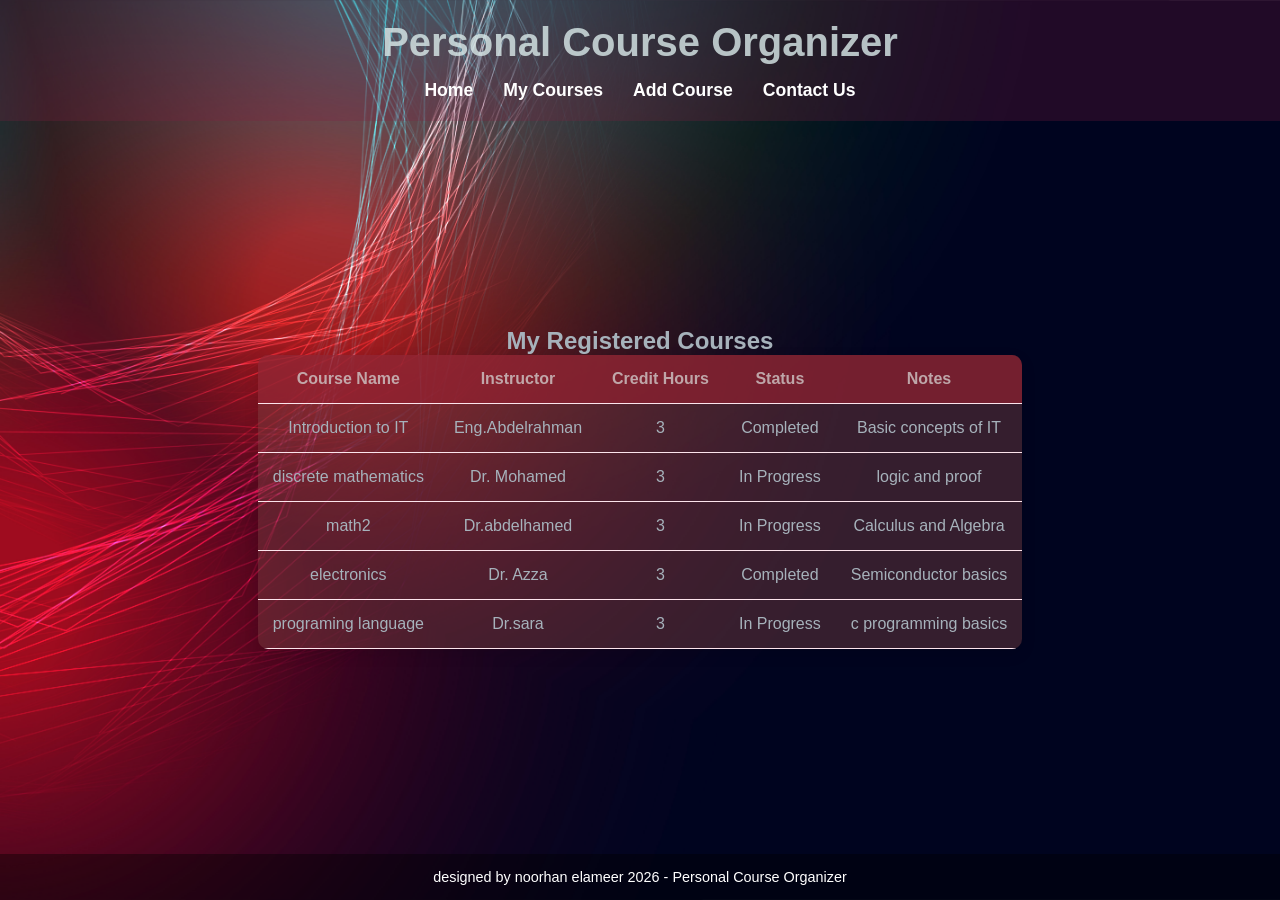
==== courses.html @ b3837af3 "task1" ====
<!DOCTYPE html>
<html lang="en">
<head>
    <meta charset="UTF-8">
    <meta name="viewport" content="width=device-width, initial-scale=1.0">
    <title>My Courses</title>
    <link rel="stylesheet" href="style.css">
</head>
<body>

    <header>
        <h1>Personal Course Organizer</h1>
        <nav>
            <ul>
                <li><a href="index.html">Home</a></li>
                <li><a href="courses.html">My Courses</a></li>
                <li><a href="add-course.html">Add Course</a></li>
                <li><a href="contact.html">Contact Us</a></li>
            </ul>
        </nav>
    </header>

    <main>
        <section>
            <h2>My Registered Courses</h2>
            <table class="course-table">
                <thead>
                    <tr>
                        <th>Course Name</th>
                        <th>Instructor</th>
                        <th>Credit Hours</th>
                        <th>Status</th>
                        <th>Notes</th>
                    </tr>
                </thead>
                <tbody>
                    <tr>
                        <td>Introduction to IT</td>
                        <td>Eng.Abdelrahman</td>
                        <td>3</td>
                        <td>Completed</td>
                        <td>Basic concepts of IT</td>
                    </tr>
                    <tr>
                        <td>discrete mathematics</td>
                        <td>Dr. Mohamed</td>
                        <td>3</td>
                        <td>In Progress</td>
                        <td>logic and proof</td>
                    </tr>
                    <tr>
                        <td>math2</td>
                        <td>Dr.abdelhamed</td>
                        <td>3</td>
                        <td>In Progress</td>
                        <td>Calculus and Algebra</td>
                    </tr>
                    <tr>
                        <td>electronics</td>
                        <td>Dr. Azza</td>
                        <td>3</td>
                        <td>Completed</td>
                        <td>Semiconductor basics</td>
                    </tr>
                    <tr>
                        <td>programing language</td>
                        <td>Dr.sara</td>
                        <td>3</td>
                        <td>In Progress</td>
                        <td>c programming basics</td>
                    </tr>
                </tbody>
            </table>
        </section>
    </main>

    <footer>
        <p>designed by noorhan elameer 2026 - Personal Course Organizer</p>
    </footer>

</body>
</html>
---- style.css ----
* {
    border: 0;
    margin: 0;
    padding: 0;
    box-sizing: border-box;
    font-family: Arial, sans-serif;
}

body {
    background-image: url(images/22001.jpg);
    background-position: center ;
    background-size: cover;
    display: flex;
    flex-direction: column;
    min-height: 100vh;
}


header {
    background-color: #811c4141; 
    color: #d6e5e5d2 ;
    text-align: center;
    padding: 20px 0;
}

header h1 {
    font-size: 2.5rem;
    margin-bottom: 15px;
}


nav ul {
    list-style: none;
    display: flex;
    justify-content: center;
    gap: 30px;
}

nav ul li a {
    text-decoration: none;
    color: white;
    font-weight: bold;
    font-size: 1.1rem;
}

nav ul li a:hover {
    text-decoration: underline;
}


main {
    flex: 1; 
    display: flex;
    justify-content: center;
    align-items: center;
    text-align: center;
}

.welcome-section h2 {
    color: #eee2e7; 
    font-size: 2.2rem;
    margin-bottom: 20px;
}

.welcome-section p {
    color: #ede3e3;
    font-size: 1.2rem;
}


footer {
    background-color: #00000065;
    color: white;
    text-align: center;
    padding: 15px 0;
    font-size: 0.9rem;
}
section{
    color: #a6b2bb;
}

.table-container {
    width: 80%;
    margin: 20px auto;
    overflow-x: auto; 
}

table {
    width: 100%;
    border-collapse: collapse; 
    background-color: rgba(123, 66, 66, 0.43);
    border-radius: 10px;
    overflow: hidden;
    box-shadow: 0 5px 15px rgba(0,0,0,0.1);
}


thead {
    background-color: #962030a5;
    color: rgba(206, 194, 194, 0.826);
}

th, td {
    padding: 15px;
    text-align: center;
    border-bottom: 1px solid #fce4ec;
}


tbody tr:hover {
    background-color: #4a2e3679;
}


.status {
    padding: 5px 10px;
    border-radius: 20px;
    font-size: 0.8rem;
}

.active { background-color: #c8e6c9; color: #2e7d32; }
.pending { background-color: #fff9c4; color: #f9a825; }


.edit-btn {
    background-color: #ddcdcf80;
    color: white;
    border: none;
    padding: 6px 12px;
    border-radius: 5px;
    cursor: pointer;
    transition: 0.3s;
}

.edit-btn:hover {
    background-color: #c2185b;
}
section h2{
    font-size: 500;
    font-family: Arial, Helvetica, sans-serif;
}

.form-container {
    background-color: rgba(255, 255, 255, 0.1); 
    backdrop-filter: blur(10px); 
    padding: 30px;
    border-radius: 15px;
    width: 400px;
    margin: 50px auto; 
    color: white;
    box-shadow: 0 10px 30px rgba(0,0,0,0.5);
    text-align: center;
}

.form-container h2 {
    margin-bottom: 25px;
    font-size: 1.8rem;
}


.form-group {
    display: flex;
    flex-direction: column; 
    align-items: flex-start;
    margin-bottom: 15px;
}

.form-group label {
    margin-bottom: 5px;
    font-weight: bold;
}


input, textarea {
    width: 100%;
    padding: 10px;
    border: 1px solid #7c3434;
    border-radius: 5px;
    background-color: rgba(114, 62, 62, 0.092);
    font-size: 1rem;
}


.submit-btn {
    width: 100%;
    padding: 12px;
    background-color: #75353572; 
    color: white;
    border: none;
    border-radius: 5px;
    font-size: 1.1rem;
    cursor: pointer;
    transition: 0.3s ease;
    margin-top: 10px;
}

.submit-btn:hover {
    background-color: #7d181881;
    transform: translateY(-2px); 
}
@media screen and (max-width: 600px) {
    .table-container {
        width: 95%; /* تكبير عرض الحاوية عشان تستغل مساحة الشاشة */
        margin: 10px auto;
    }

    table {
        font-size: 14px; /* تصغير الخط شوية عشان الكلام مياخدش مساحة كبيرة */
    }

    th, td {
        padding: 8px 5px; /* تقليل المسافات الداخلية (Padding) */
    }
}
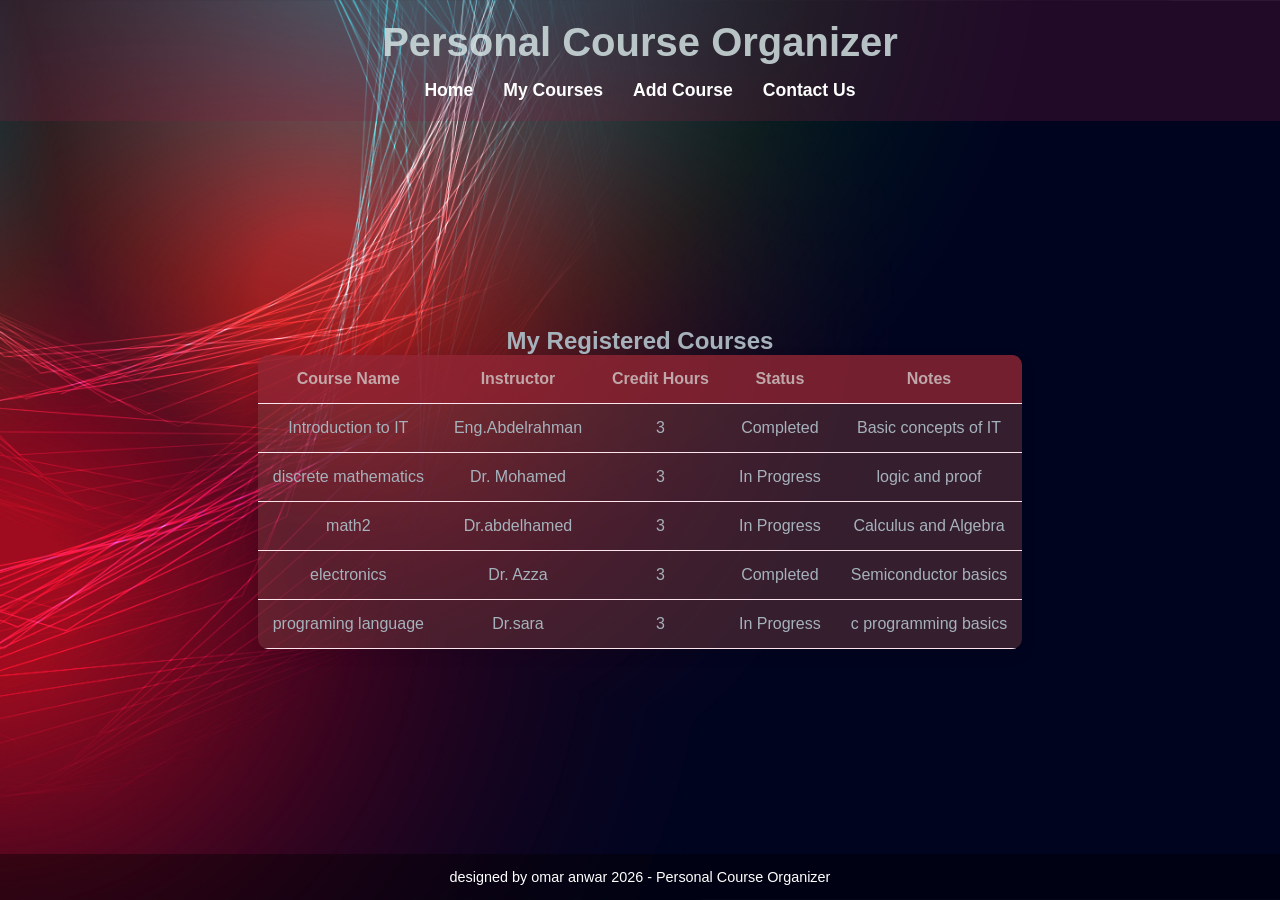
==== commit b4d12136: "task1" ====
--- a/courses.html
+++ b/courses.html
@@ -76,7 +76,7 @@
     </main>
 
     <footer>
-        <p>designed by noorhan elameer 2026 - Personal Course Organizer</p>
+        <p>designed by omar anwar 2026 - Personal Course Organizer</p>
     </footer>
 
 </body>
